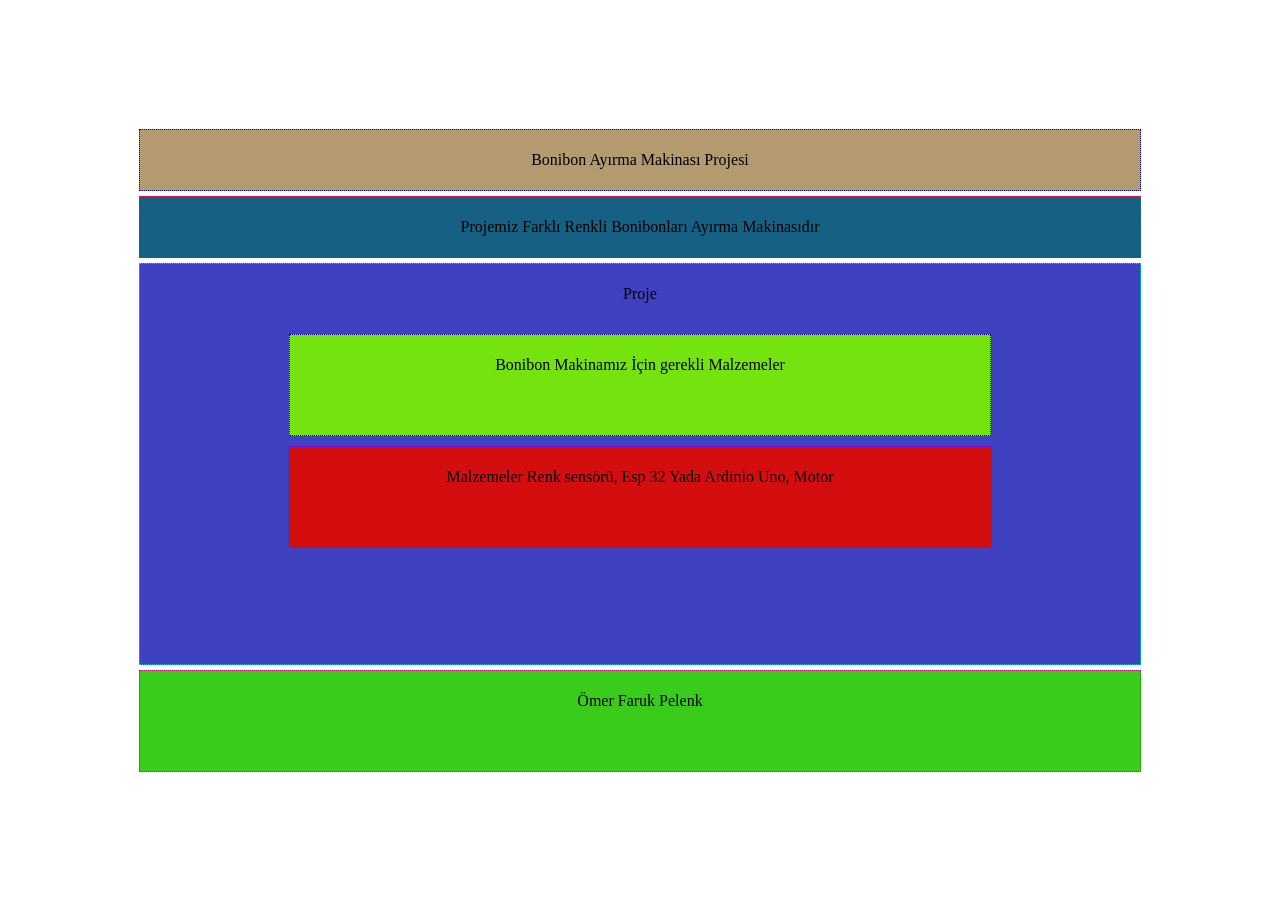
==== odevler2.html @ 1a61c9d1 "ff" ====
<!DOCTYPE html>
<html>
    <head>
        <title>Anlamsal ile Web sayfası</title>
        <style>
           body{
            margin: 0;
            display: flex;
            flex-direction: column;
            align-items: center;
            justify-content: center;
            min-height: 100vh;
           } 

            header{
                width: 1000px;
                border: 1px dotted darkblue;
                height: 60px;
                background-color: rgb(179, 155, 111);
                text-align: center;
                line-height: 60px;
            }

            nav{
                width: 1000px;
                border: 1px dotted rgb(211, 22, 85);
                height: 60px;
                background-color: rgb(21, 96, 131);
                text-align: center;
                line-height: 60px;
                float: left;
                margin-top: 5px;
            }

            section{
                width: 1000px;
                border: 1px dotted rgb(18, 202, 202);
                height: 400px;
                background-color: #3f41c0;
                text-align: center;
                line-height: 60px;
                margin-top: 5px;
            }

            section header{
                width: 700px;
                border: 1px dotted darkblue;
                height: 100px;
                background-color: #75e40e;
                text-align: center;
                line-height: 60px;
                margin: 10px auto;
            }

            section article{
                width: 700px;
                border: 1px dotted rgb(112, 12, 226);
                height: 100px;
                background-color:  #d40e0e;
                text-align: center;
                line-height: 60px;
                margin: auto auto;
            }

            footer{
                width: 1000px;
                border: 1px dotted rgb(190, 15, 118);
                height: 100px;
                background-color:  #39CC1B;
                text-align: center;
                line-height: 60px;
                float: left;
                margin-top: 5px;
            }

        </style>
    </head>
    <body>
        <header>Bonibon Ayırma Makinası Projesi</header>
        <nav>Projemiz Farklı Renkli Bonibonları Ayırma Makinasıdır</nav>
        <section>Proje
            <header>Bonibon Makinamız İçin gerekli Malzemeler</header>
            <article>Malzemeler Renk sensörü, Esp 32 Yada Ardinio Uno, Motor</article>
        </section>
        <footer>Ömer Faruk Pelenk</footer>
    </body>
</html>
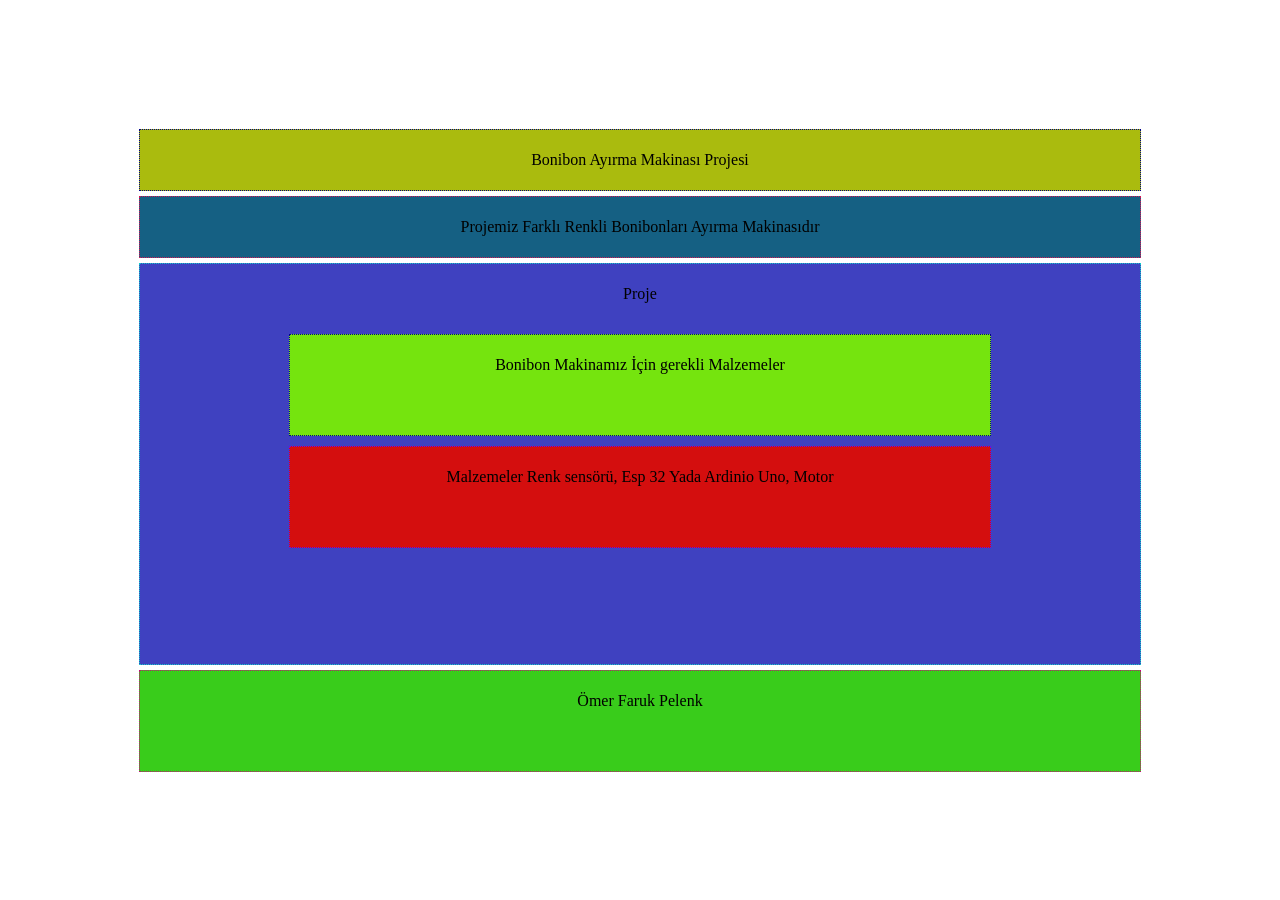
==== commit 94628ff5: "ef" ====
--- a/odevler2.html
+++ b/odevler2.html
@@ -16,7 +16,7 @@
                 width: 1000px;
                 border: 1px dotted darkblue;
                 height: 60px;
-                background-color: rgb(179, 155, 111);
+                background-color: rgb(170, 187, 14);
                 text-align: center;
                 line-height: 60px;
             }
